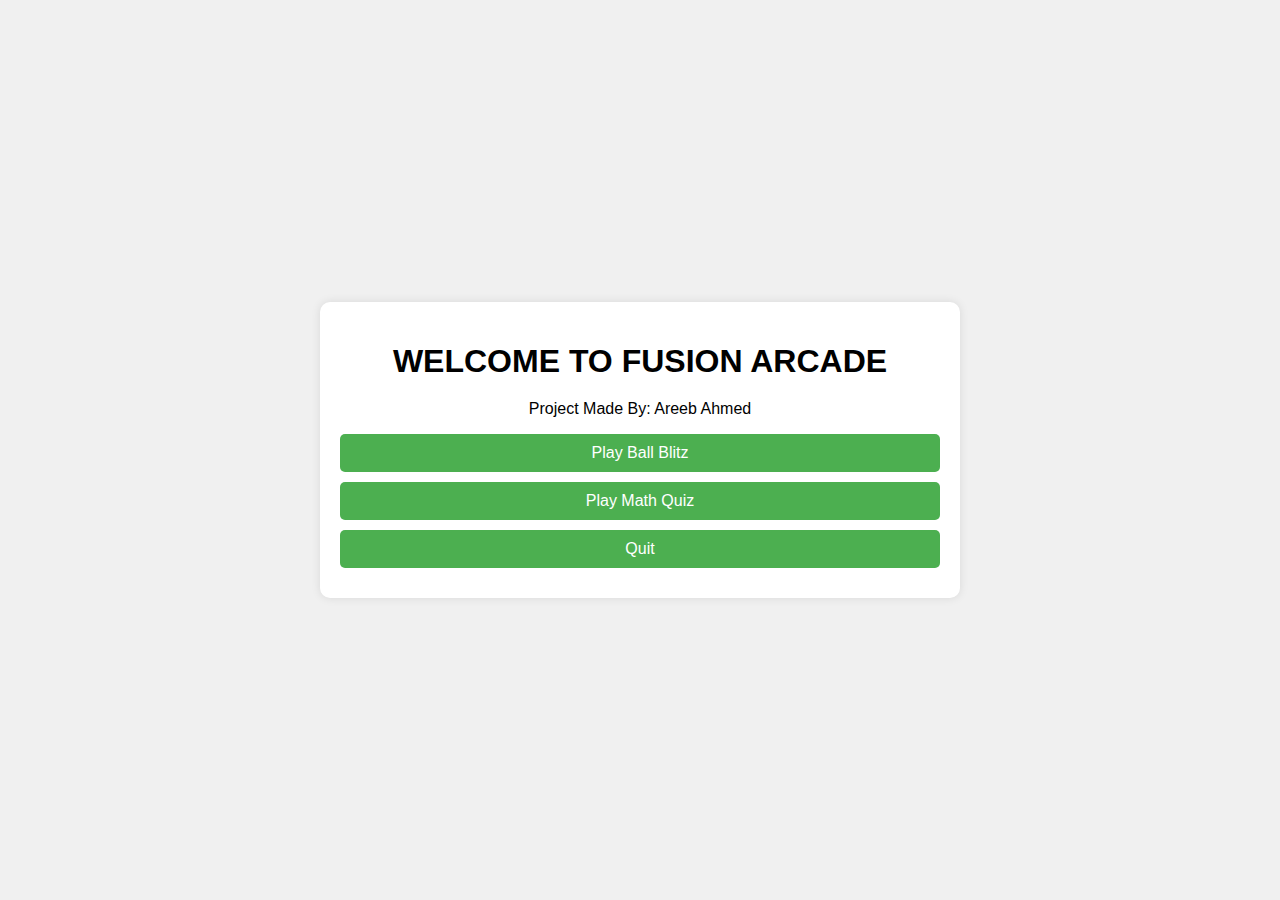
==== index.html @ 47a27f90 "deploy" ====
<!DOCTYPE html>
<html lang="en">
<head>
    <meta charset="UTF-8">
    <meta name="viewport" content="width=device-width, initial-scale=1.0">
    <title>Fusion Arcade</title>
    <link rel="stylesheet" href="arcade.css">
</head>
<body>
    <div class="container">
        <div id="menu">
            <h1>WELCOME TO FUSION ARCADE</h1>
            <p>Project Made By: Areeb Ahmed</p>
            <button onclick="showBallBlitz()">Play Ball Blitz</button>
            <button onclick="showMathQuiz()">Play Math Quiz</button>
            <button onclick="exitGame()">Quit</button>
        </div>

        <div id="ballBlitz" class="game" style="display: none;">
            <canvas id="gameCanvas"></canvas>
            <div id="scoreboard">
                <p>Score: <span id="score">0</span></p>
                <p>Lives: <span id="lives">3</span></p>
            </div>
            <button onclick="showMenu()">Back to Menu</button>
        </div>

        <div id="mathQuiz" class="game" style="display: none;">
            <h2>Math Quiz</h2>
            <div id="quizContainer">
                <p id="question"></p>
                <div id="options"></div>
                <button onclick="submitAnswer()">Submit</button>
                <button onclick="skipQuestion()">Skip</button>
            </div>
            <div id="quizResult" style="display: none;"></div>
            <button onclick="showMenu()">Back to Menu</button>
        </div>
    </div>
    <script src="arcade.js"></script>
</body>
</html>
---- arcade.css ----
body {
    font-family: Arial, sans-serif;
    background-color: #f0f0f0;
    display: flex;
    justify-content: center;
    align-items: center;
    height: 100vh;
    margin: 0;
}

.container {
    text-align: center;
    width: 80%;
    max-width: 600px;
    background-color: #fff;
    padding: 20px;
    box-shadow: 0 0 10px rgba(0, 0, 0, 0.1);
    border-radius: 10px;
}

h1 {
    margin-bottom: 20px;
}

button {
    display: block;
    width: 100%;
    padding: 10px;
    margin: 10px 0;
    font-size: 16px;
    border: none;
    border-radius: 5px;
    cursor: pointer;
    background-color: #4CAF50;
    color: white;
}

button:hover {
    background-color: #45a049;
}

#gameCanvas {
    border: 1px solid black;
    display: block;
    margin: 20px auto;
}

#scoreboard {
    margin: 10px 0;
}

.game {
    display: none;
}
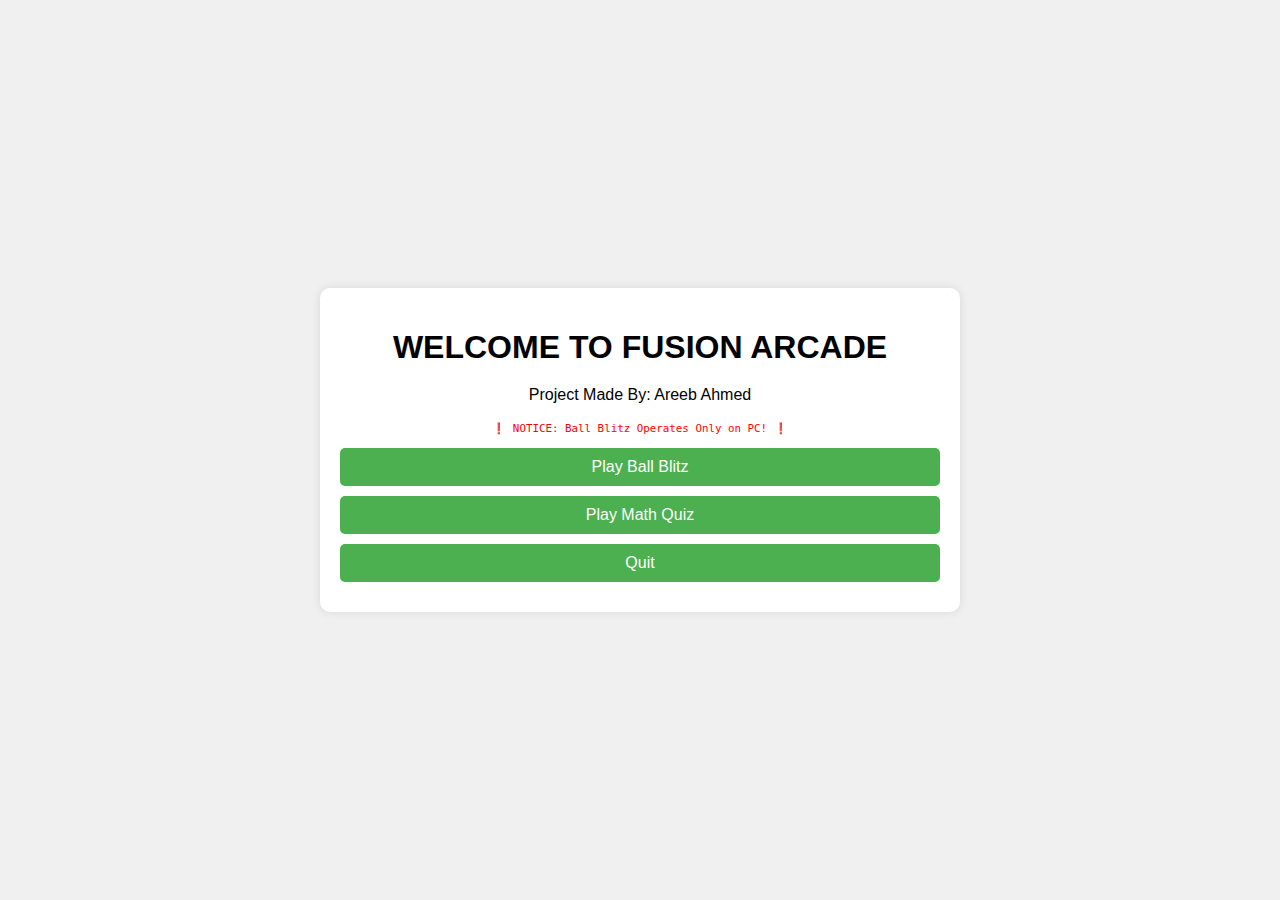
==== commit 9aea6009: "deploy" ====
--- a/index.html
+++ b/index.html
@@ -11,6 +11,7 @@
         <div id="menu">
             <h1>WELCOME TO FUSION ARCADE</h1>
             <p>Project Made By: Areeb Ahmed</p>
+            <pre><span style="color: red; font-size: smaller;">❗ NOTICE: Ball Blitz Operates Only on PC! ❗</span></pre>
             <button onclick="showBallBlitz()">Play Ball Blitz</button>
             <button onclick="showMathQuiz()">Play Math Quiz</button>
             <button onclick="exitGame()">Quit</button>
